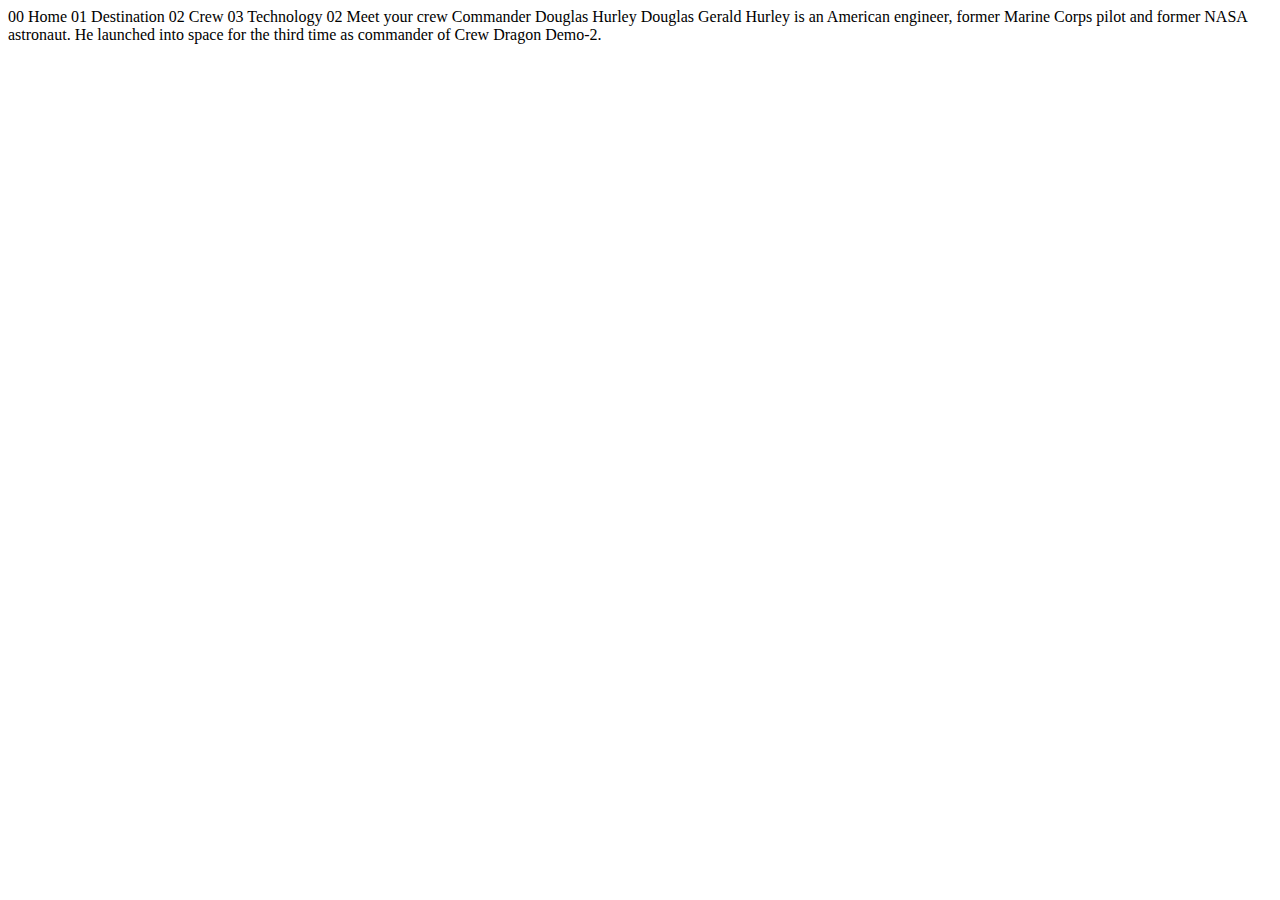
==== starter-code/crew-commander.html @ de85be82 "first  commit" ====
<!DOCTYPE html>
<html lang="en">
<head>
  <meta charset="UTF-8">
  <meta name="viewport" content="width=device-width, initial-scale=1.0">

  <link rel="icon" type="image/png" sizes="32x32" href="./assets/favicon-32x32.png">
  
  <title>Frontend Mentor | Space tourism website</title>
</head>
<body>

  00 Home
  01 Destination
  02 Crew
  03 Technology

  02 Meet your crew

  Commander
  Douglas Hurley

  Douglas Gerald Hurley is an American engineer, former Marine Corps pilot 
  and former NASA astronaut. He launched into space for the third time as 
  commander of Crew Dragon Demo-2.
</body>
</html>
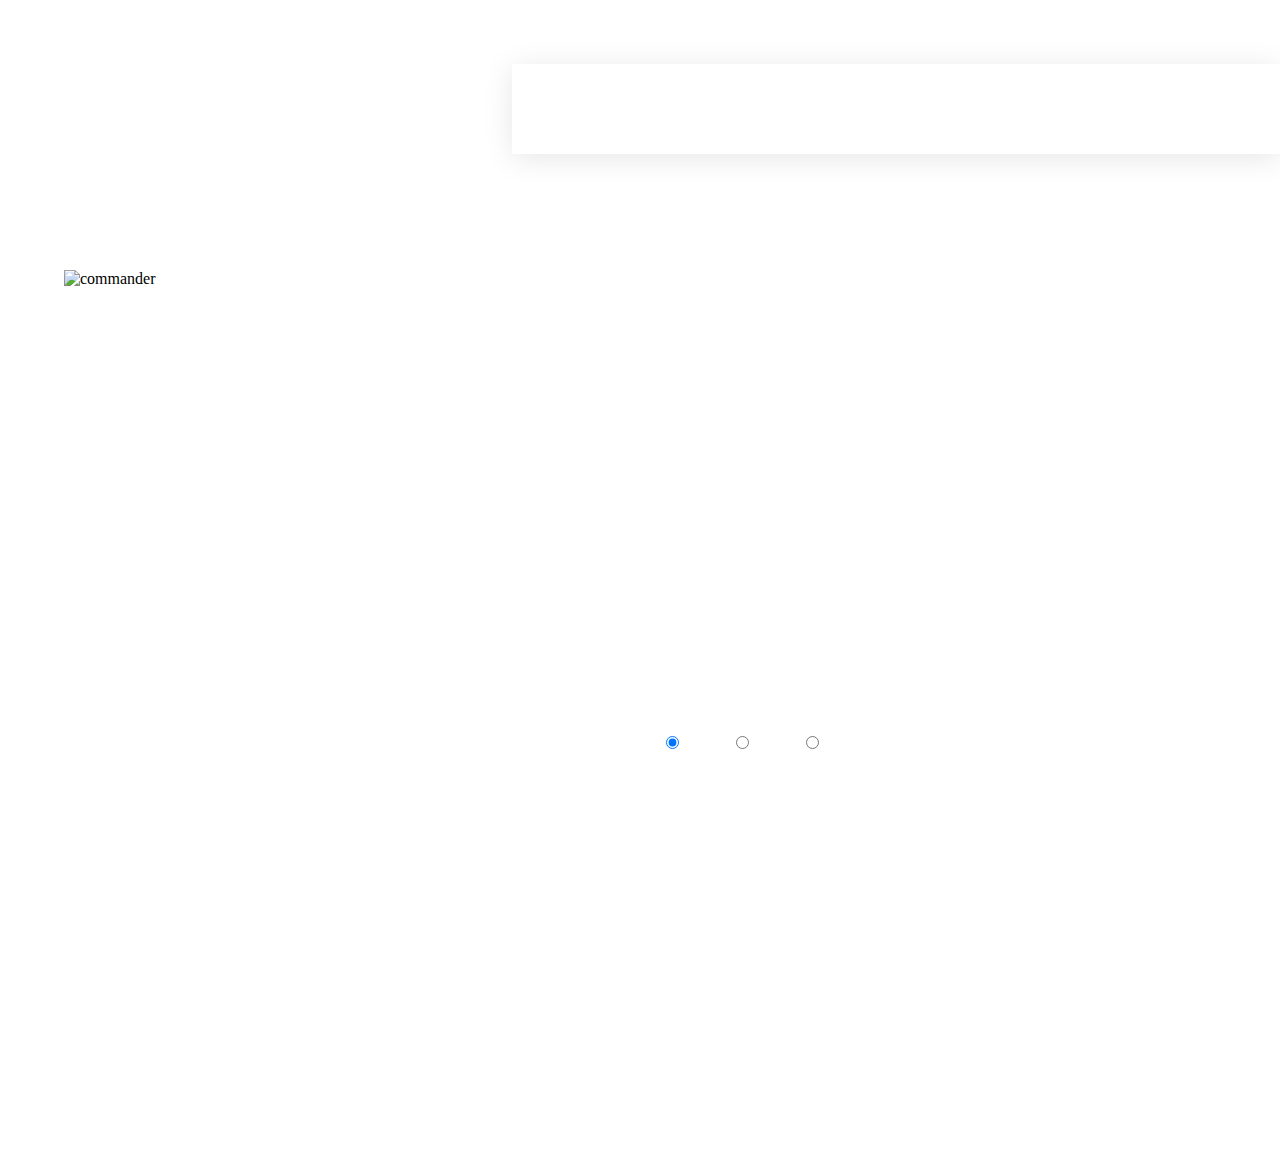
==== commit 87bdcea1: "second commit" ====
--- a/starter-code/crew-commander.html
+++ b/starter-code/crew-commander.html
@@ -1,27 +1,70 @@
 <!DOCTYPE html>
 <html lang="en">
+
 <head>
   <meta charset="UTF-8">
   <meta name="viewport" content="width=device-width, initial-scale=1.0">
 
   <link rel="icon" type="image/png" sizes="32x32" href="./assets/favicon-32x32.png">
-  
+  <link rel="stylesheet" href="crew-commander.css">
   <title>Frontend Mentor | Space tourism website</title>
 </head>
+
 <body>
+  <div class="nav">
+    <div class="home">
+      <a href="index.html">
+        00 Home
+      </a>
+    </div>
+    <div class="destination">
+      <a href="destination-europa.html">
+        01 Destination
+      </a>
+    </div>
+    <div class="crew">
+      <a href="crew-engineer.html">
+        02 Crew
+      </a>
+    </div>
+    <div class="technology">
+      <a href="technology-capsule.html">
+        03 Technology
+      </a>
+    </div>
+  </div>
+  <div class="panel">
+    <img
+      src="https://github.com/zaklinaradivojevic/Space-tourism/blob/main/starter-code/assets/crew/image-douglas-hurley.png?raw=true"
+      alt="commander">
+  </div>
+  <div class="text">
+    <h4> 02 Meet your crew</h4>
+    <a href=""> Commander</a>
 
-  00 Home
-  01 Destination
-  02 Crew
-  03 Technology
+    <div class="desc">
+      <a href=""> Douglas Hurley</a>
 
-  02 Meet your crew
 
-  Commander
-  Douglas Hurley
+      <p class="planet">
+        Douglas Gerald Hurley is an American engineer, former Marine Corps pilot
+        and former NASA astronaut. He launched into space for the third time as
+        commander of Crew Dragon Demo-2.
+      </p>
 
-  Douglas Gerald Hurley is an American engineer, former Marine Corps pilot 
-  and former NASA astronaut. He launched into space for the third time as 
-  commander of Crew Dragon Demo-2.
+    </div>
+    <div class="carusel">
+      <a href="crew-engineer.html">
+        <input type="radio" checked onclick="location.href='crew-engineer.html';">
+      </a>
+      <a href="crew-pilot.html">
+        <input type="radio" onclick="location.href='crew-pilot.html';">
+      </a>
+      <a href="crew-specialist.html">
+        <input type="radio" onclick="location.href='crew-specialist.html';">
+      </a>
+    </div>
+  </div>
 </body>
+
 </html>--- a/starter-code/crew-commander.css
+++ b/starter-code/crew-commander.css
@@ -0,0 +1,128 @@
+*{
+  margin: 0;
+  padding: 0;
+  box-sizing: border-box;
+}
+
+body{
+  width: 100vw;
+  height: 100vh;
+   background-image: url("https://github.com/zaklinaradivojevic/Space-tourism/blob/main/starter-code/assets/crew/background-crew-desktop.jpg?raw=true");
+  background-position: center;
+  background-size: cover;
+  background-repeat: no-repeat;
+  z-index: -999;
+  box-sizing: border-box;
+}
+.panel{
+  margin-top:30vh;
+  width: 40%;
+  height: 100%;
+  float: left;
+  left: 5%;
+  position: relative;
+}
+img{
+  width: 100%;
+  height: 400px;
+   float: left;
+  position: relative;
+ 
+}
+.nav{
+margin-top:5%;
+float: right; 
+right: 0;
+width: 60%;
+height: 10vh;
+text-align: center;
+display: flex;
+background: rgba(255, 255, 255, 0.2);
+box-shadow: 0 4px 30px rgba(0, 0, 0, 0.1);
+backdrop-filter: blur(5px);
+-webkit-backdrop-filter: blur(5px);
+overflow: hidden;
+position: relative;
+}
+.home,
+.destination,
+.crew,
+.technology{
+width: 20vw;
+height:10vh;
+padding:20px;
+text-transform: uppercase;
+text-align: center;
+font-size: clamp(1rem, 1.5vw, 2rem); 
+white-space:nowrap;
+}
+.home:hover,
+.destination:hover,
+.crew:hover,
+.technology:hover{
+border-bottom: 1px solid white;
+}
+.nav a{
+color: white;
+text-decoration: none; 
+display: inline-block;
+text-align: center;
+}
+.nav a:hover{
+  opacity: 0.7;
+}
+  .text{
+    width: 40%;
+    height: auto;
+    float: right;
+    right: 10%;
+   margin-top:30vh;
+    text-align: center;
+    position: absolute;
+  }
+.text h4{
+font-size: clamp(2rem, 2.5vw, 3rem); 
+margin-bottom: 5px;
+position: relative;
+color: white;
+}
+.text a{
+text-decoration: none;
+color:white;
+text-transform: uppercase;
+margin: 2vw;
+top:3vw;
+text-align: center;
+position: relative;
+cursor: pointer;
+font-size: clamp(1rem, 2.5vw, 1.5rem); 
+
+}
+.text a:hover{
+opacity: 0.7;
+}
+.desc{
+top: 5vw;
+text-align: center;
+position: relative;
+}
+.desc a{
+top:2vh;
+font-size: clamp(2rem, 2.5vw, 2rem); 
+
+}
+.planet{
+top: 3vw;
+margin: 0 auto;
+font-size: clamp(1rem, 2.5vw, 1.5rem); 
+text-align: center;
+position: relative;
+color: white;
+}
+.carusel{
+ top:420px;
+ position: absolute;
+}
+.carusel a{
+  text-decoration: none;
+}
